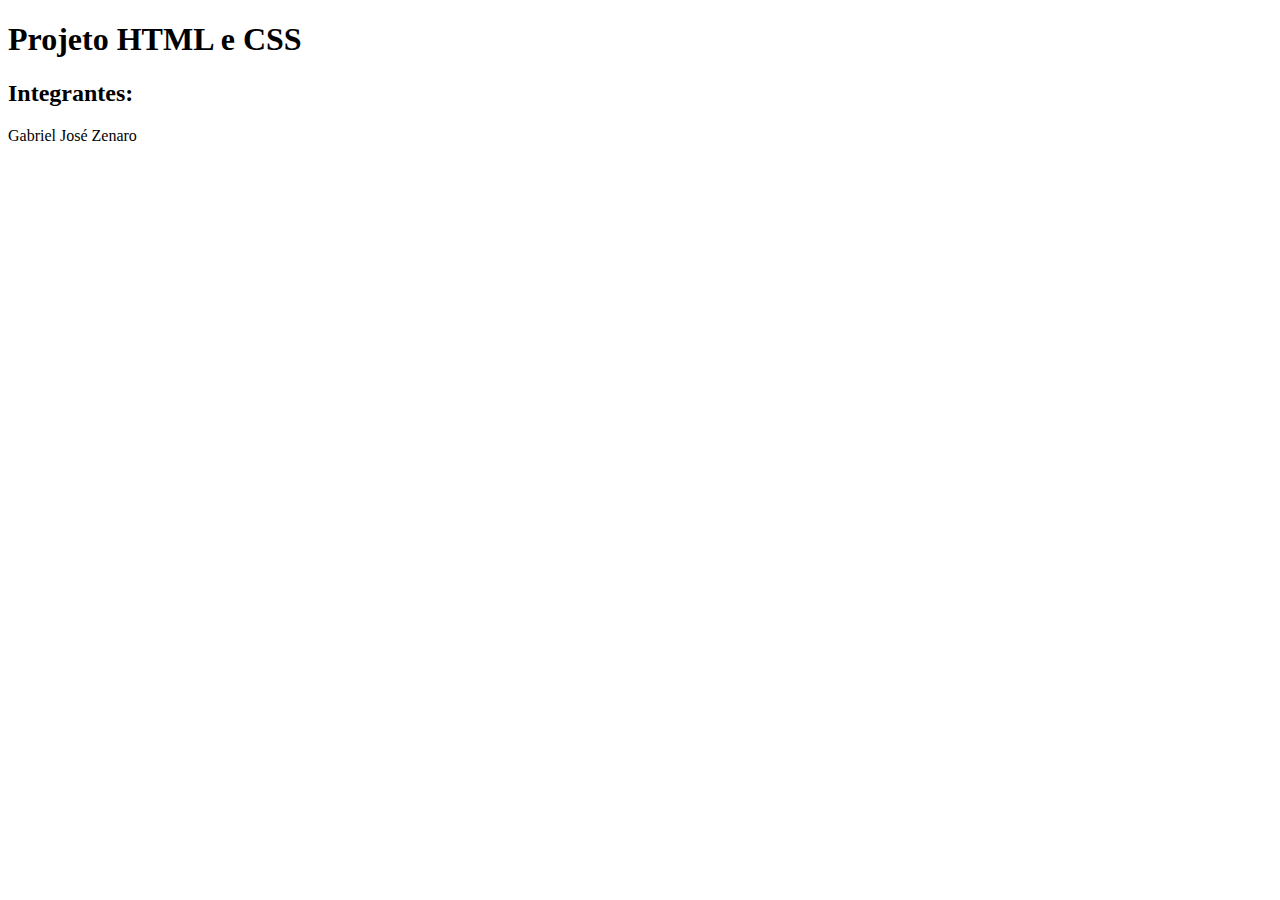
==== index.html @ 12403e7c "meu primeiro commit do projeto" ====
<!DOCTYPE html>
<html lang="pt-BR">

<head>
    <meta charset="UTF-8">
    <meta name="viewport" content="width=device-width, initial-scale=1.0">
    <title>Projeto Coder</title>
</head>

<body>
    <h1>Projeto HTML e CSS</h1>
    <h2>Integrantes:</h2>
    <p>Gabriel José Zenaro</p>
</body>

</html>
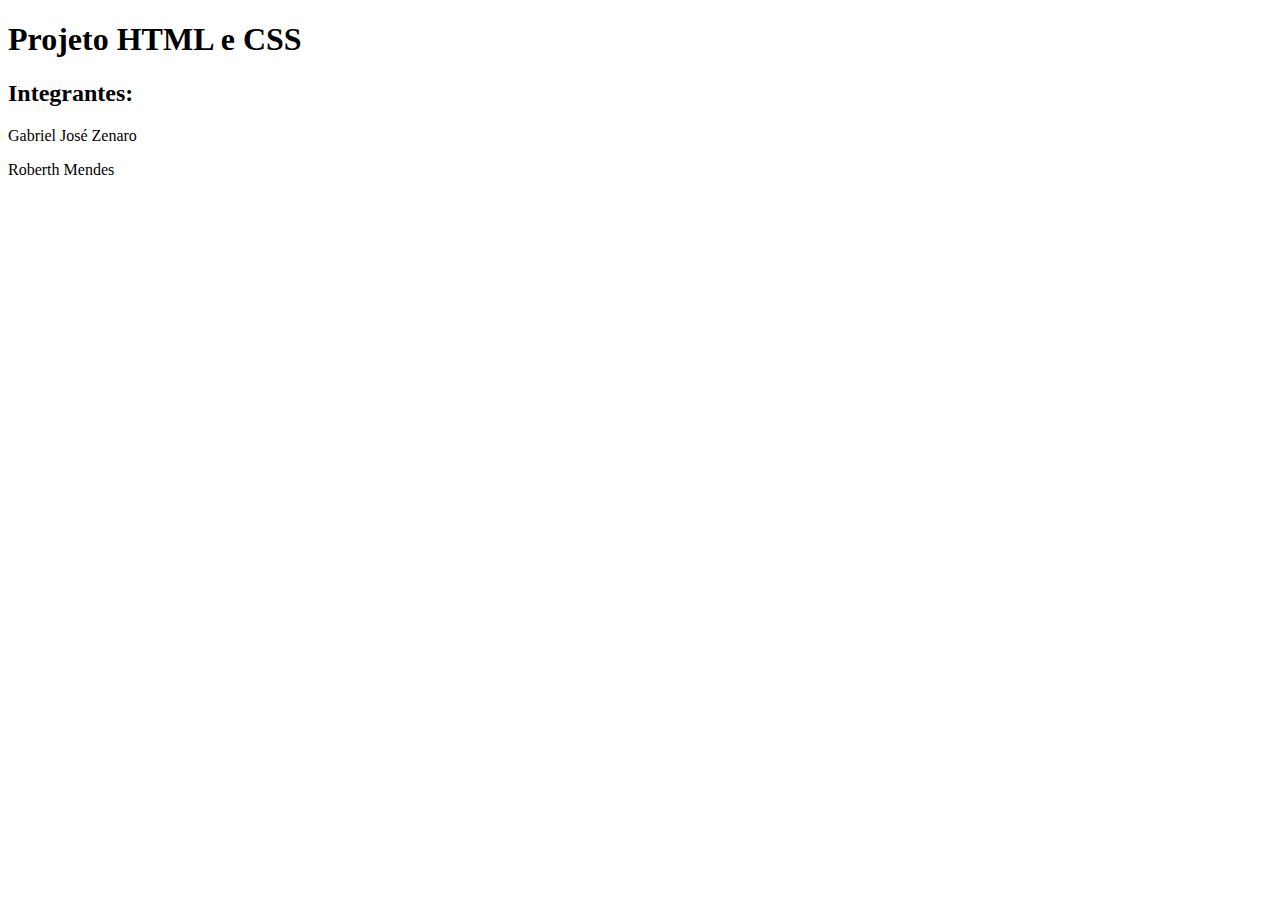
==== commit c094e952: "roberth" ====
--- a/index.html
+++ b/index.html
@@ -1,16 +1,15 @@
 <!DOCTYPE html>
 <html lang="pt-BR">
+  <head>
+    <meta charset="UTF-8" />
+    <meta name="viewport" content="width=device-width, initial-scale=1.0" />
+    <title>Projeto Coder</title>
+  </head>
 
-<head>
-    <meta charset="UTF-8">
-    <meta name="viewport" content="width=device-width, initial-scale=1.0">
-    <title>Projeto Coder</title>
-</head>
-
-<body>
+  <body>
     <h1>Projeto HTML e CSS</h1>
     <h2>Integrantes:</h2>
     <p>Gabriel José Zenaro</p>
-</body>
-
-</html>+    <p>Roberth Mendes</p>
+  </body>
+</html>
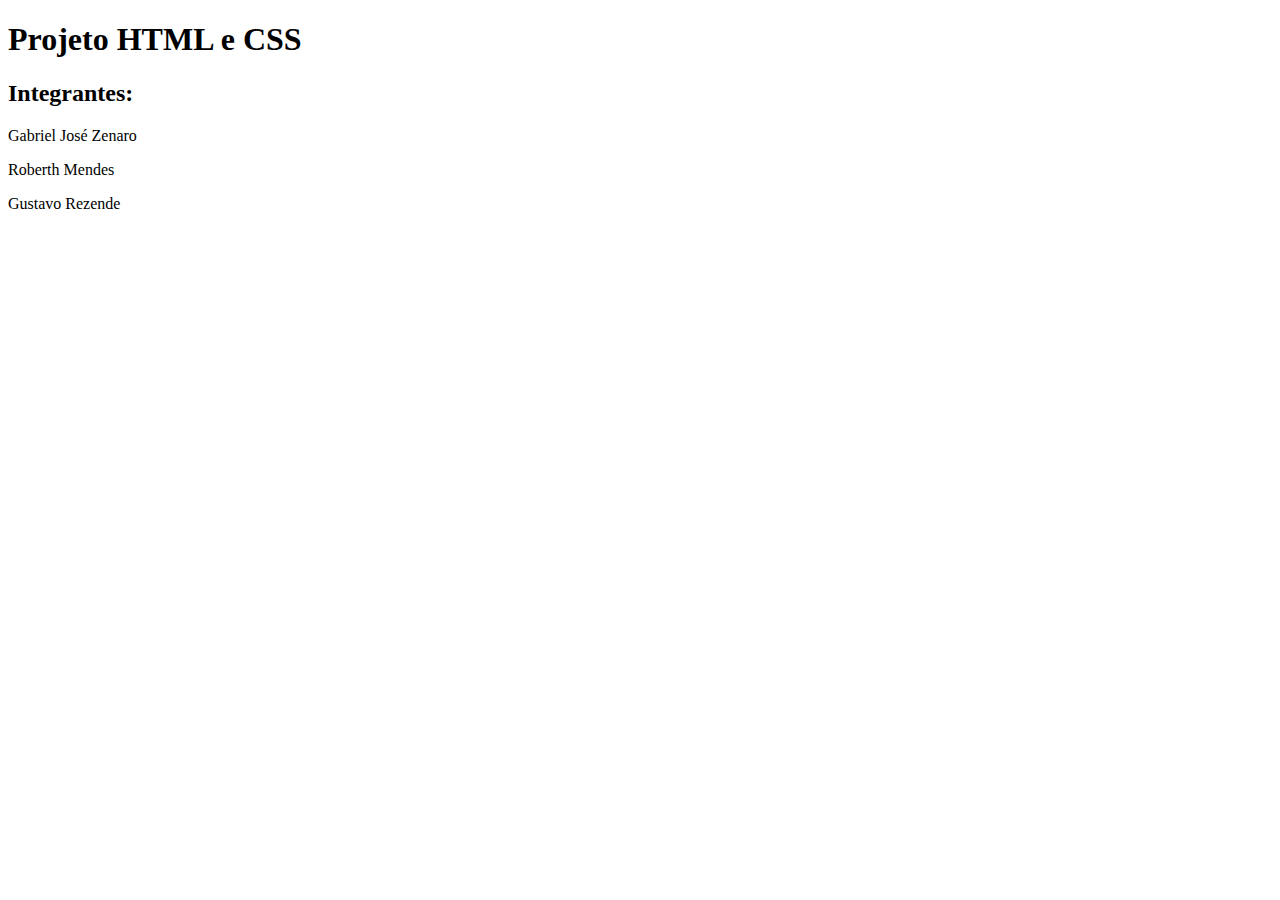
==== commit 9c3deb24: "Gustavo" ====
--- a/index.html
+++ b/index.html
@@ -11,5 +11,6 @@
     <h2>Integrantes:</h2>
     <p>Gabriel José Zenaro</p>
     <p>Roberth Mendes</p>
+    <p>Gustavo Rezende</p>
   </body>
 </html>
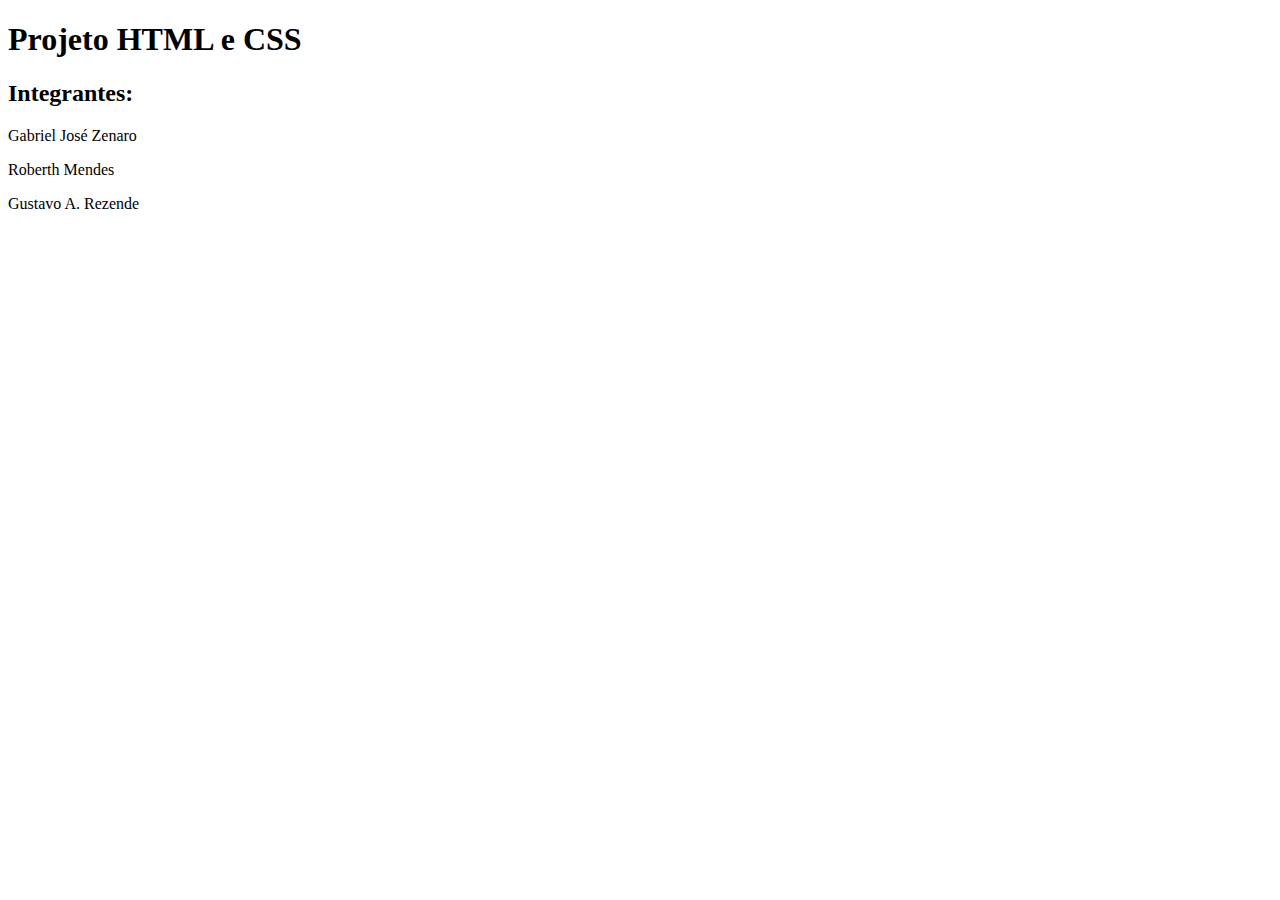
==== commit 27cc0577: "criei a branch segundo nome" ====
--- a/index.html
+++ b/index.html
@@ -11,6 +11,6 @@
     <h2>Integrantes:</h2>
     <p>Gabriel José Zenaro</p>
     <p>Roberth Mendes</p>
-    <p>Gustavo Rezende</p>
+    <p>Gustavo A. Rezende</p>
   </body>
 </html>
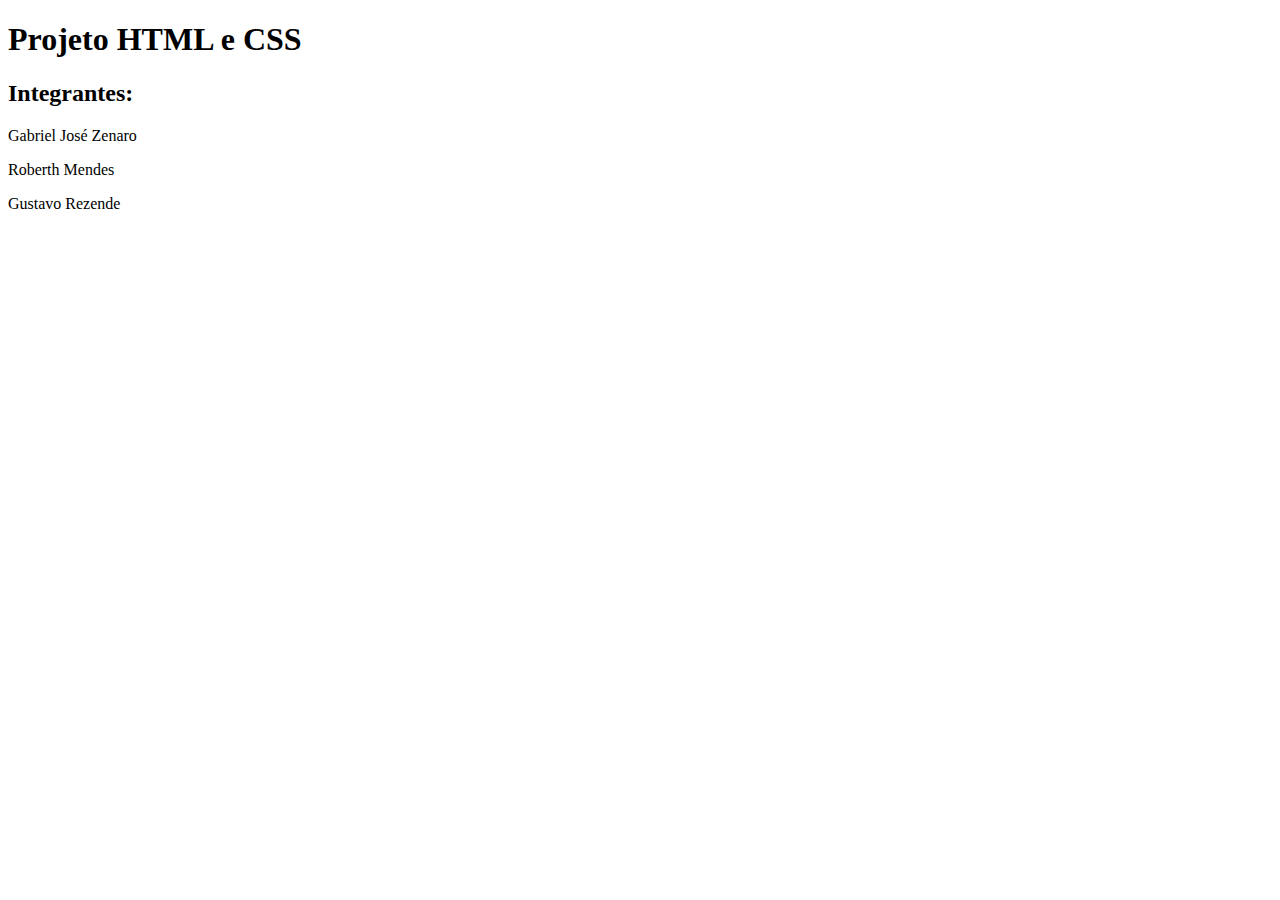
==== commit 846cb1cb: "criei a minha branch" ====
--- a/index.html
+++ b/index.html
@@ -1,16 +1,19 @@
 <!DOCTYPE html>
 <html lang="pt-BR">
-  <head>
+
+<head>
     <meta charset="UTF-8" />
     <meta name="viewport" content="width=device-width, initial-scale=1.0" />
     <title>Projeto Coder</title>
-  </head>
+</head>
 
-  <body>
+<body>
     <h1>Projeto HTML e CSS</h1>
     <h2>Integrantes:</h2>
     <p>Gabriel José Zenaro</p>
     <p>Roberth Mendes</p>
-    <p>Gustavo A. Rezende</p>
-  </body>
-</html>
+    <p>Gustavo Rezende</p>
+
+</body>
+
+</html>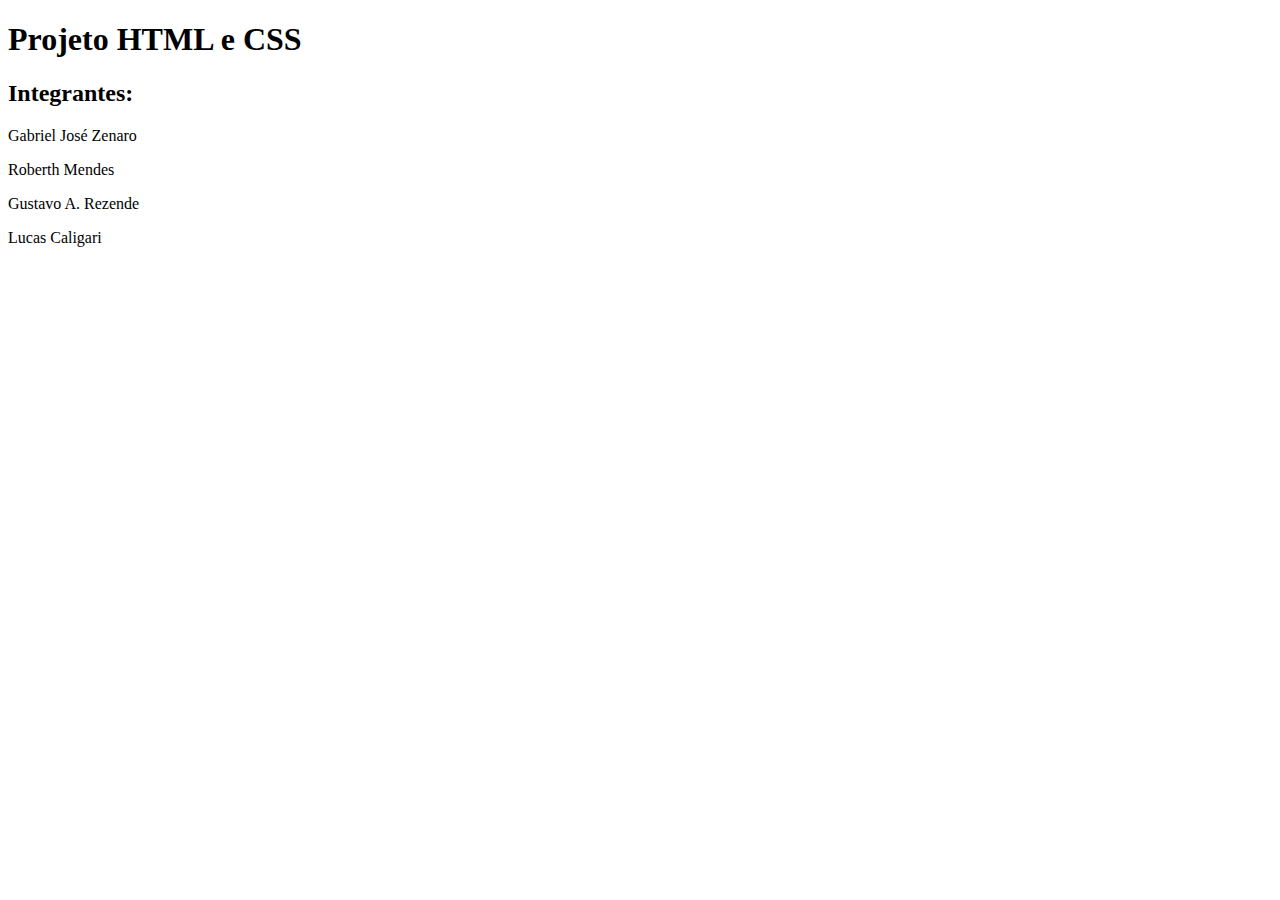
==== commit 82ae4b9b: "alteração Lucas 1" ====
--- a/index.html
+++ b/index.html
@@ -1,19 +1,17 @@
 <!DOCTYPE html>
 <html lang="pt-BR">
-
-<head>
+  <head>
     <meta charset="UTF-8" />
     <meta name="viewport" content="width=device-width, initial-scale=1.0" />
     <title>Projeto Coder</title>
-</head>
+  </head>
 
-<body>
+  <body>
     <h1>Projeto HTML e CSS</h1>
     <h2>Integrantes:</h2>
     <p>Gabriel José Zenaro</p>
     <p>Roberth Mendes</p>
-    <p>Gustavo Rezende</p>
-
-</body>
-
-</html>+    <p>Gustavo A. Rezende</p>
+    <p>Lucas Caligari</p>
+  </body>
+</html>
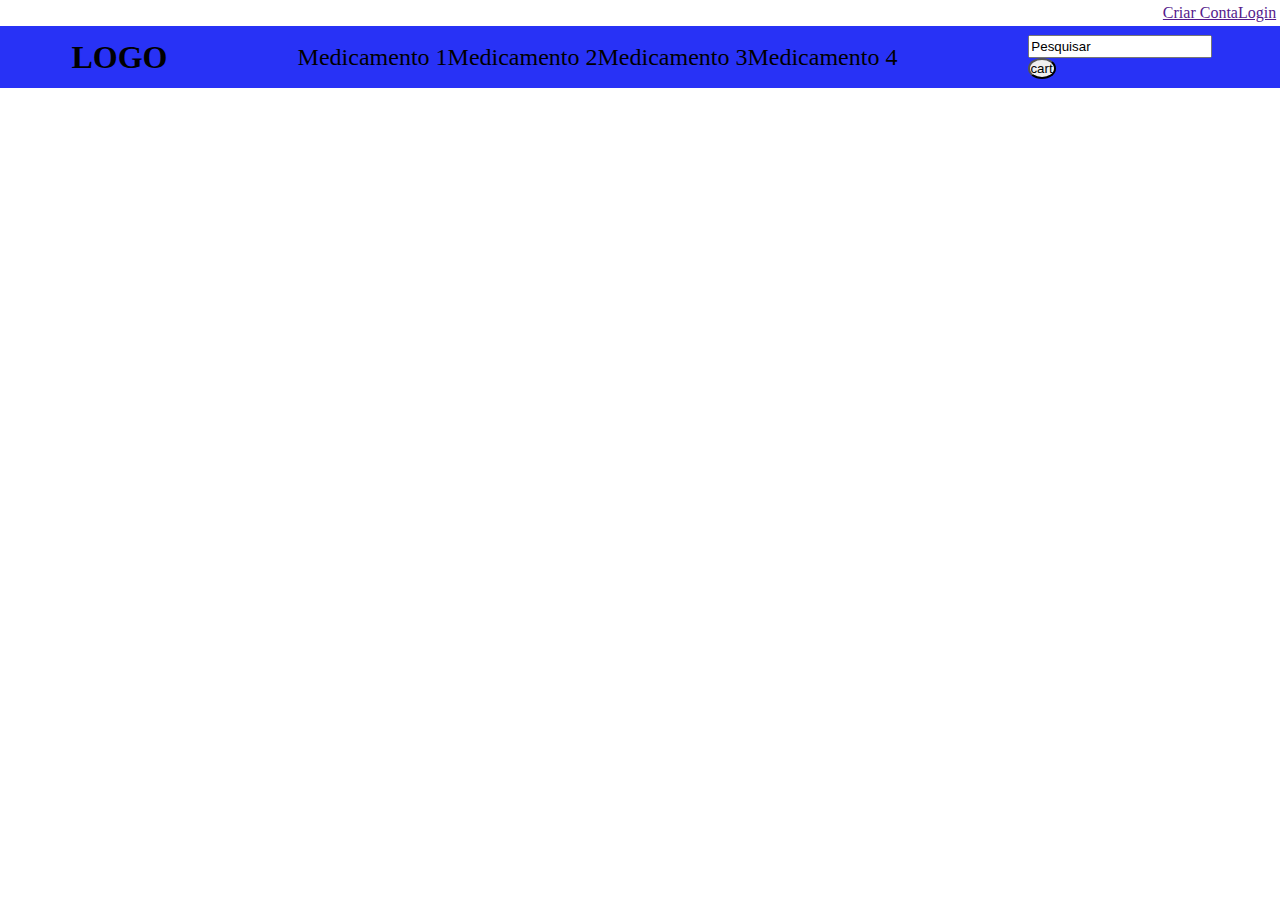
==== commit 488da61c: "mudei Title acrescentei css" ====
--- a/index.html
+++ b/index.html
@@ -1,17 +1,47 @@
 <!DOCTYPE html>
 <html lang="pt-BR">
-  <head>
+
+<head>
     <meta charset="UTF-8" />
     <meta name="viewport" content="width=device-width, initial-scale=1.0" />
-    <title>Projeto Coder</title>
-  </head>
+    <link rel="stylesheet" href="style.css">
+    <title>Dr. Libido</title>
+</head>
 
-  <body>
-    <h1>Projeto HTML e CSS</h1>
-    <h2>Integrantes:</h2>
-    <p>Gabriel José Zenaro</p>
-    <p>Roberth Mendes</p>
-    <p>Gustavo A. Rezende</p>
-    <p>Lucas Caligari</p>
-  </body>
-</html>
+<body>
+    <header>
+        <ul class="header-list">
+            <a href="">
+                <li>Criar Conta</li>
+            </a>
+            <a href="">
+                <li>Login</li>
+            </a>
+        </ul>
+        <nav>
+            <h1>LOGO</h1>
+            <ul class="nav-list">
+                <li>Medicamento 1</li>
+                <li>Medicamento 2</li>
+                <li>Medicamento 3</li>
+                <li>Medicamento 4</li>
+            </ul>
+            <form>
+                <input type="search-box" value="Pesquisar" class="nav-search">
+                <button type="submit" class="btn-cart">cart</button>
+            </form>
+        </nav>
+    </header>
+
+    <main>
+
+    </main>
+
+    <aside>
+
+
+    </aside>
+
+</body>
+
+</html>--- a/style.css
+++ b/style.css
@@ -0,0 +1,40 @@
+* {
+    margin: 0;
+    padding: 0;
+
+}
+
+.header-list {
+    padding: 0.3%;
+    list-style: none;
+    display: flex;
+    justify-content: flex-end;
+}
+
+nav {
+    padding: 0.5%;
+    background-color: rgb(40, 50, 246);
+    height: 50px;
+    display: flex;
+    align-items: center;
+    justify-content: space-around;
+
+}
+
+.nav-list {
+    font-size: 1.5em;
+    list-style: none;
+    display: flex;
+    justify-content: space-between;
+
+}
+
+.nav-search {
+    padding: 1%;
+}
+
+.btn-cart {
+    padding: 0.5%;
+    border-radius: 60%;
+    display: flex;
+}